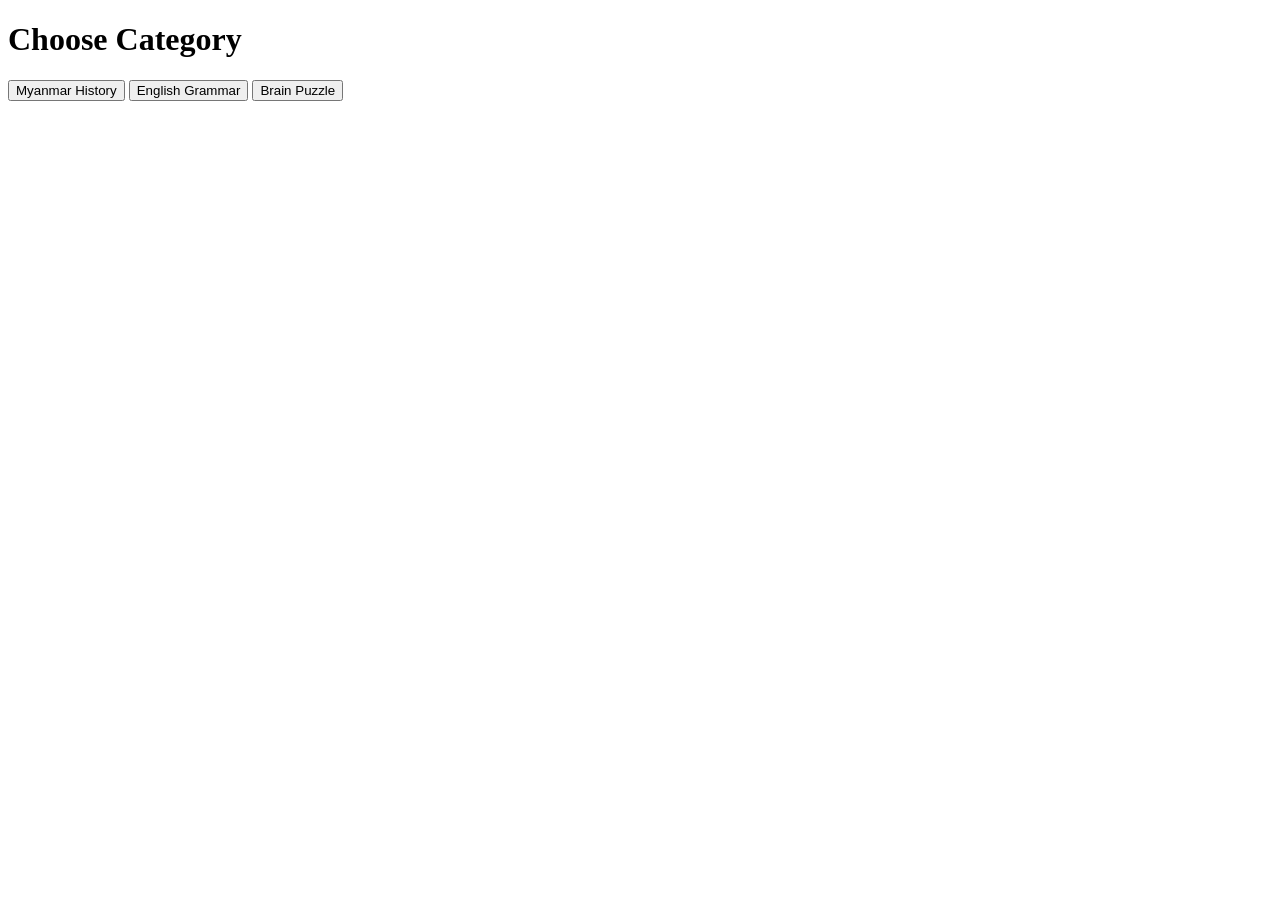
==== categories.html @ d9f061aa "Create categories.html" ====
<!DOCTYPE html>
<html>

<head>
<title>Choose Category</title>
<link rel="stylesheet" href="style.css">
</head>

<body>

<div class="container">

<h1>Choose Category</h1>

<button onclick="startQuiz('history')">
Myanmar History
</button>

<button onclick="startQuiz('english')">
English Grammar
</button>

<button onclick="startQuiz('math')">
Brain Puzzle
</button>

</div>

<script>

function startQuiz(category){

localStorage.setItem("category",category)

location.href="quiz.html"

}

</script>

</body>
</html>
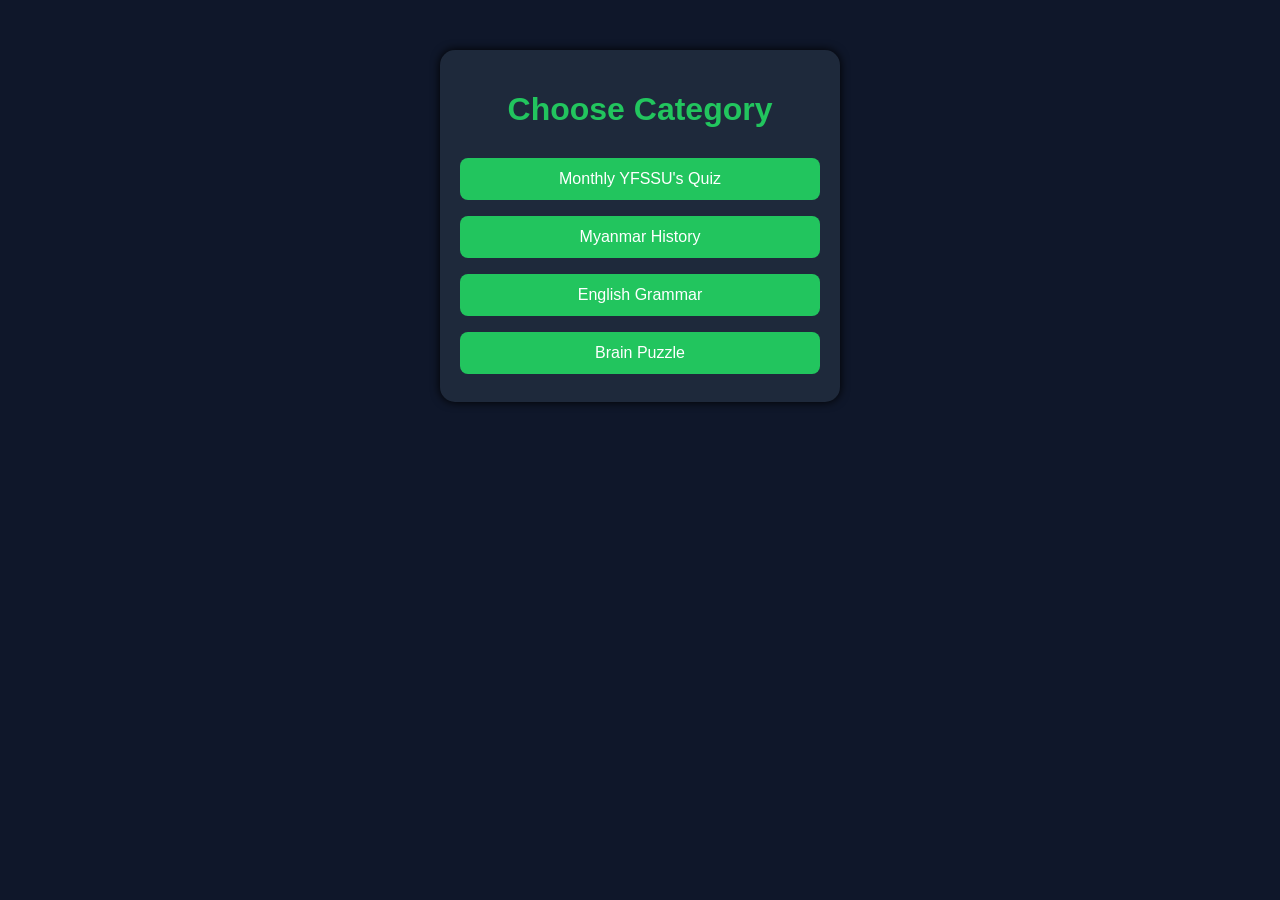
==== commit 845be707: "Update categories.html" ====
--- a/categories.html
+++ b/categories.html
@@ -11,6 +11,10 @@
 <div class="container">
 
 <h1>Choose Category</h1>
+
+<button onclick="startQuiz('yfssu')">
+Monthly YFSSU's Quiz
+</button>
 
 <button onclick="startQuiz('history')">
 Myanmar History
--- a/style.css
+++ b/style.css
@@ -0,0 +1,43 @@
+body{
+margin:0;
+font-family:Arial;
+background:#0f172a;
+color:white;
+text-align:center;
+}
+
+.container{
+width:360px;
+margin:auto;
+margin-top:50px;
+background:#1e293b;
+padding:20px;
+border-radius:15px;
+box-shadow:0 0 10px black;
+}
+
+h1{
+color:#22c55e;
+}
+
+button{
+width:100%;
+padding:12px;
+margin:8px 0;
+border:none;
+border-radius:8px;
+background:#22c55e;
+color:white;
+font-size:16px;
+cursor:pointer;
+}
+
+button:hover{
+background:#16a34a;
+}
+
+#timer{
+font-size:20px;
+color:#facc15;
+margin-bottom:10px;
+}
